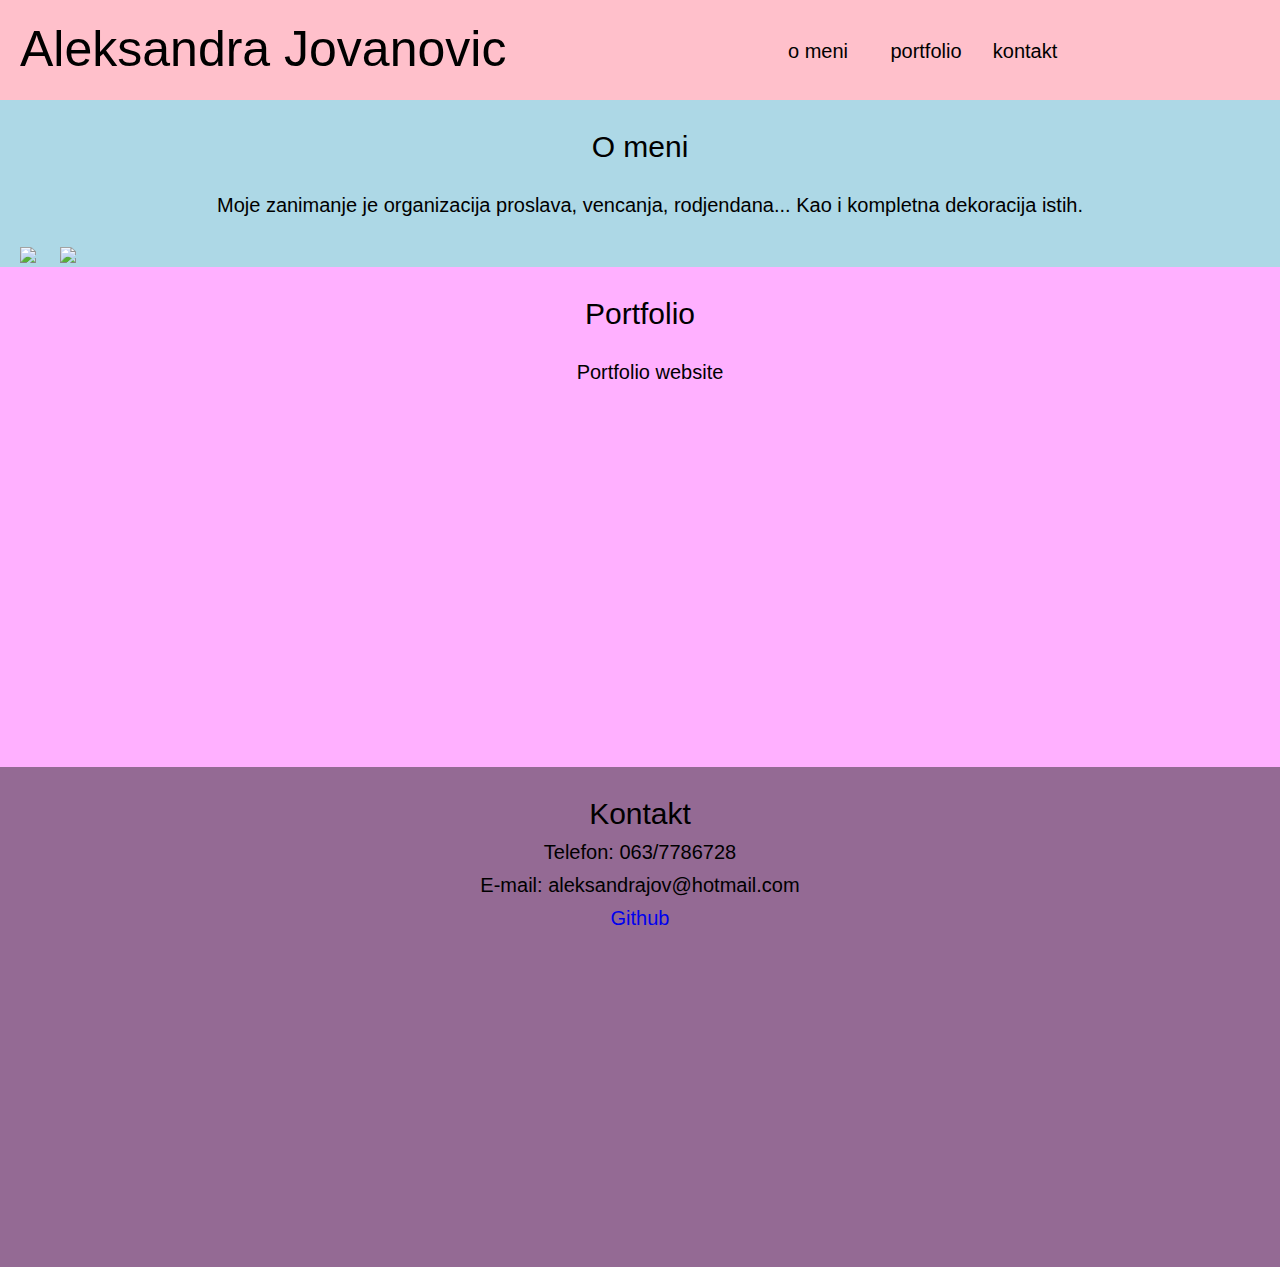
==== index.html @ d0627311 "Add files via upload" ====
<!DOCTYPE html>
<html lang="en">

<head>
	<meta charset="UTF-8">
	<title>Portfolio</title>
	<link rel="stylesheet" type="text/css" href="css/style.css">
</head>

<body>

<header>
	
	<h1>Aleksandra Jovanovic</h1>
	
	<ul class="navigation">
		<li>
			<a href="#about">
				<h2>o meni<h2>
			</a>
		</li>
		<li>
			<a href="#portoflio">
				<h2>portfolio</h2>
			</a>
		</li>
		<li>
			<a href="#contact">
				<h2>kontakt</h2>
			</a>
		</li>
	</ul>

</header>
	
<main>
	<section id="about" class="about">
		<h3>O meni</h3>
		<h4>Moje zanimanje je organizacija proslava, vencanja, rodjendana...
			Kao i kompletna dekoracija istih.
		</h4>

		<img src="http://www.blommfactory.com/img/vencanja/ven-15.jpg">
		<img src="http://www.blommfactory.com/img/vencanja/ven-3.jpg">
	</section>

	<section id="portfolio" class="portfolio">
		<h3>Portfolio</h3>
		<a href="index.html"><h4>Portfolio website</h4></a>
	</section>

	<section id="contact" class="contact">
		<h3>Kontakt</h3>
		<p>Telefon: 063/7786728</p>
		<p>E-mail: aleksandrajov@hotmail.com</p>
		<a href="https://github.com/Saskasanja"><p>Github</p></a>
	</section>
</main>	


<footer>
	
</footer>


</body>
</html>
---- css/style.css ----
*{
	margin: 0;
	padding: 0;
	border: 0;
	font-size: 100%;
	font: inherit;
	vertical-align: baseline;
}

header {
	width: 100%;
	height: 100px;
	background-color: pink;
	position: sticky;
	top: 0;
}
h1 {
	font-family: arial;
	font-size: 50px;
	padding: 20px 0 0 20px;
	float: left;
}
ul {
	width: 40%;
	float: right;
	list-style-type: none;
}
li {
	width: 20%;
	float: left;
}
a{
	text-decoration: none;
}
h2 {
	font-family: arial;
	font-size: 20px;
	padding: 40px 0 0 20px;
	color: black;
}
h3 {
	text-align: center;
	font-family: arial;
	font-size: 30px;
	padding-top: 30px;
	color: black;
}
.about {
	width: 100%;
	background-color: lightblue;

}
h4 {
	font-family: arial;
	font-size: 20px;
	padding: 30px 0 0 20px;
	color: black;
	text-align: center;
}
img {
	width: 300px;
	padding: 30px 0 0 20px;
	text-align: center;
}
.portfolio {
	background-color:  rgb(255, 176, 255);
	height: 500px;
}
.contact {
	background-color: rgb(148, 106, 148);
	height: 500px;
}
p {
	text-align: center;
	font-size: 20px;
	font-family: Arial, Helvetica, sans-serif;
	padding-top: 10px;
}
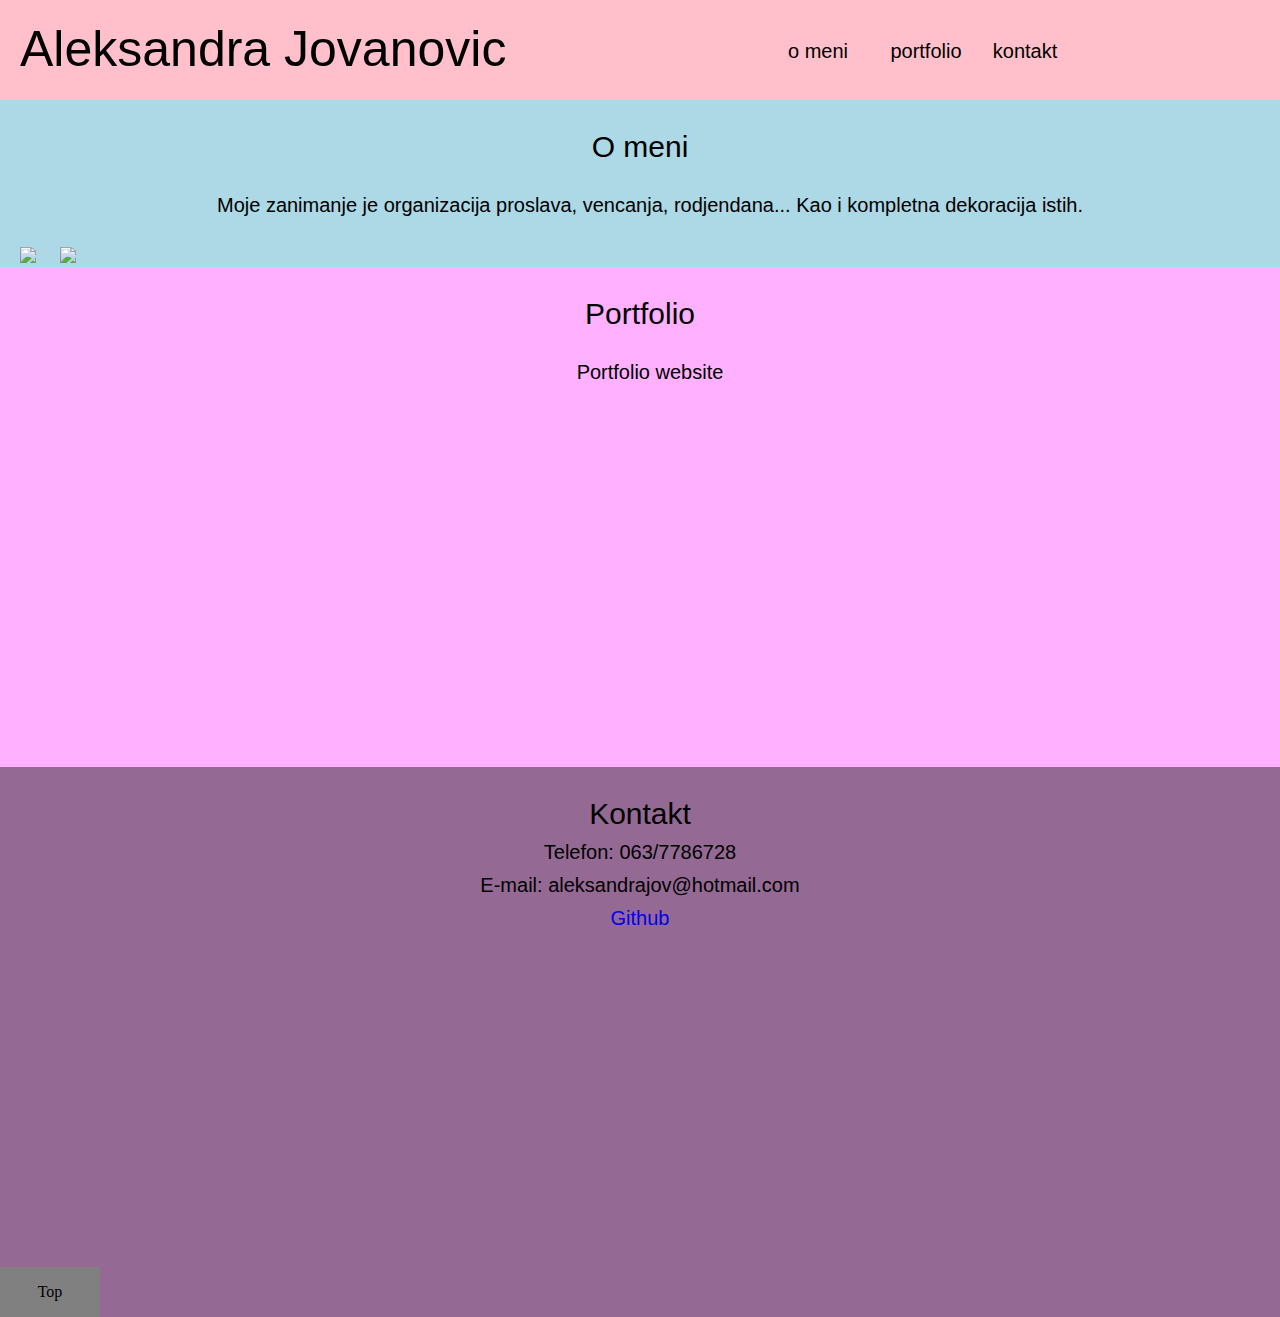
==== commit 0272f1c1: "Add files via upload" ====
--- a/index.html
+++ b/index.html
@@ -9,7 +9,7 @@
 
 <body>
 
-<header>
+<header id="top">
 	
 	<h1>Aleksandra Jovanovic</h1>
 	
@@ -20,7 +20,7 @@
 			</a>
 		</li>
 		<li>
-			<a href="#portoflio">
+			<a href="#portfolio">
 				<h2>portfolio</h2>
 			</a>
 		</li>
@@ -59,7 +59,7 @@
 
 
 <footer>
-	
+	<a href="#top"><button>Top</button></a>
 </footer>
 
 
--- a/css/style.css
+++ b/css/style.css
@@ -75,4 +75,13 @@
 	font-size: 20px;
 	font-family: Arial, Helvetica, sans-serif;
 	padding-top: 10px;
+}
+footer {
+	background-color: rgb(148, 106, 148);
+	width: 100%;
+}
+button {
+	width: 100px;
+	height: 50px;
+	background-color: gray;
 }